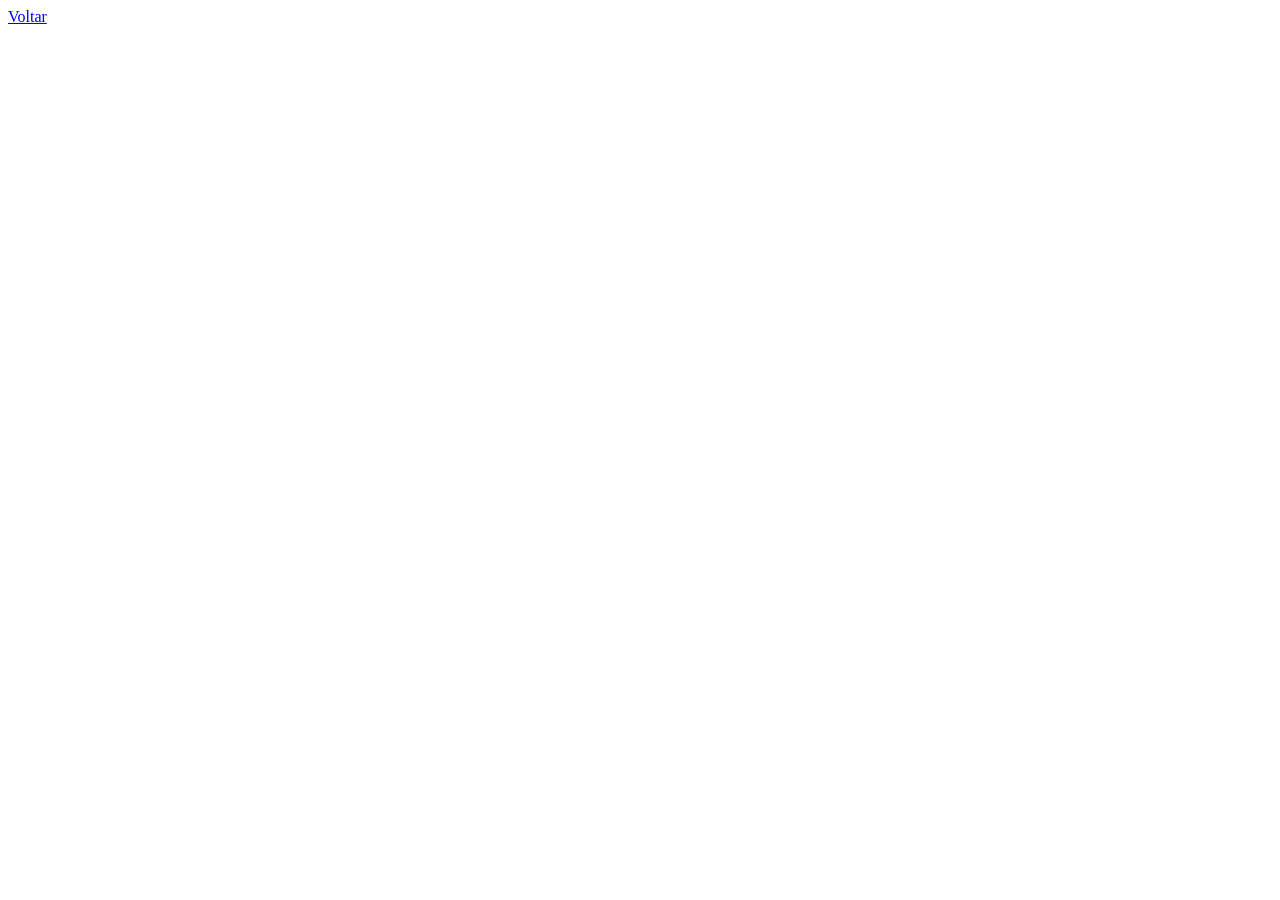
==== pages/imc.html @ f676172d "criado conteúdo dentro das páginas" ====
<!DOCTYPE html>
<html lang="pt-BR">
<head>
    <meta charset="UTF-8">
    <meta name="viewport" content="width=device-width, initial-scale=1.0">
    <title>Fitlife | IMC</title>
</head>
<body>

    <a href="../index.html">Voltar</a>

</body>
</html>
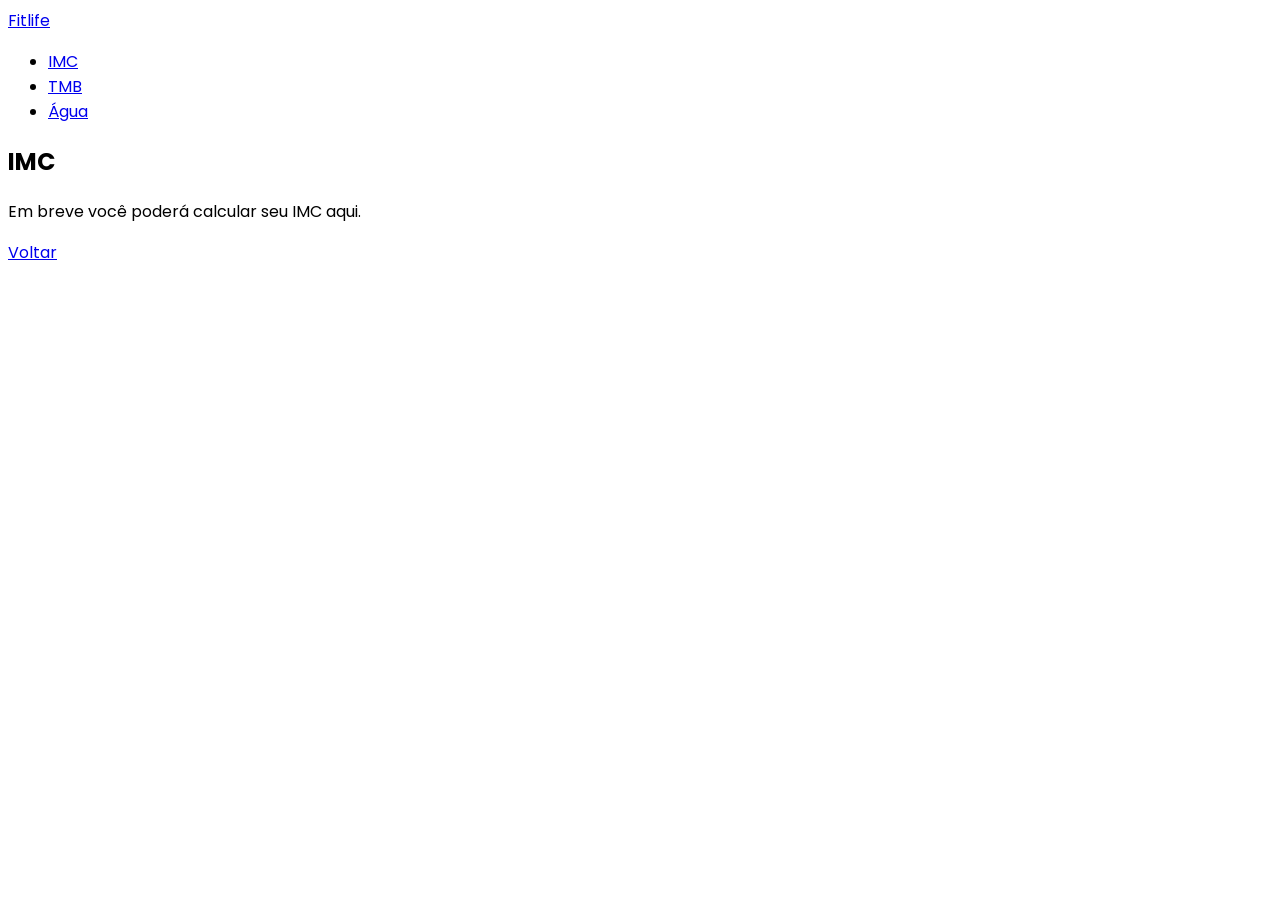
==== commit c0b901cb: "adicionado html semantico" ====
--- a/pages/imc.html
+++ b/pages/imc.html
@@ -1,13 +1,42 @@
 <!DOCTYPE html>
 <html lang="pt-BR">
+
 <head>
     <meta charset="UTF-8">
     <meta name="viewport" content="width=device-width, initial-scale=1.0">
+    <link rel="preconnect" href="https://fonts.googleapis.com">
+    <link rel="preconnect" href="https://fonts.gstatic.com" crossorigin>
+    <link
+        href="https://fonts.googleapis.com/css2?family=Poppins:ital,wght@0,100;0,200;0,300;0,400;0,500;0,600;0,700;0,800;0,900;1,100;1,200;1,300;1,400;1,500;1,600;1,700;1,800;1,900&display=swap"
+        rel="stylesheet">
     <title>Fitlife | IMC</title>
 </head>
-<body>
 
-    <a href="../index.html">Voltar</a>
+<body style="font-family: Poppins;">
 
+    <!--Navegação-->
+    <nav>
+        <a href="../index.html">Fitlife</a>
+
+
+        <ul>
+            <li><a href="imc.html">IMC</a></li>
+            <li><a href="tmb.html">TMB</a></li>
+            <li><a href="water.html">Água</a></li>
+        </ul>
+    </nav>
+
+    <main>
+        <section>
+            <header>
+                <!--Teremos um cabeçalho informando o título da nossa calculadora-->
+                <h1>IMC</h1>
+                <p>Em breve você poderá calcular seu IMC aqui.</p>
+            </header>
+
+            <a href="../index.html">Voltar</a>
+        </section>
+    </main>
 </body>
+
 </html>
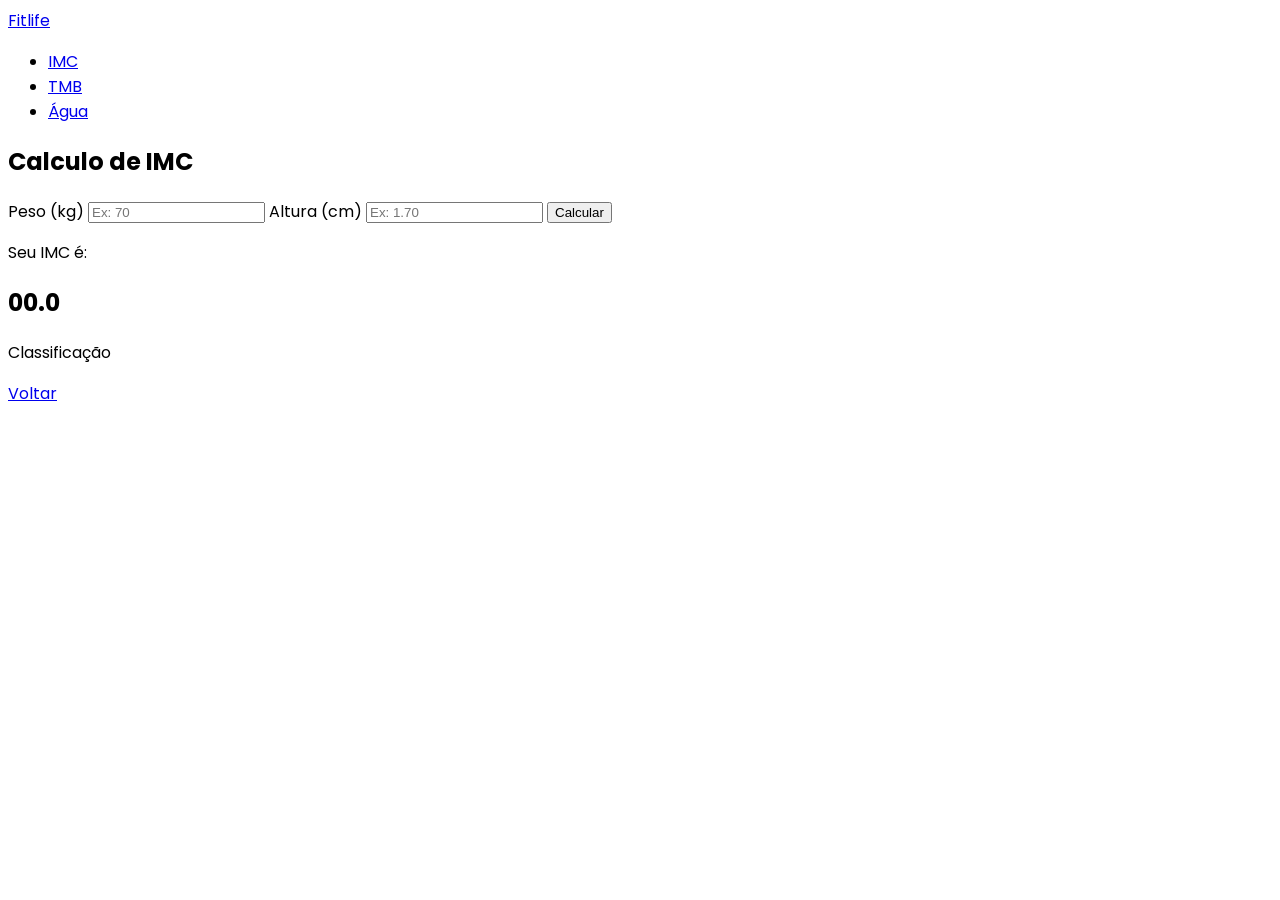
==== commit 754390e9: "adicionando formularios" ====
--- a/pages/imc.html
+++ b/pages/imc.html
@@ -28,14 +28,32 @@
 
     <main>
         <section>
-            <header>
-                <!--Teremos um cabeçalho informando o título da nossa calculadora-->
-                <h1>IMC</h1>
-                <p>Em breve você poderá calcular seu IMC aqui.</p>
-            </header>
+
+            <h1>Calculo de IMC</h1>
+            <form>
+
+                <label for="weight">Peso (kg)</label>
+                <input type="number" id="weight" placeholder="Ex: 70"
+                step="any">
+
+                <label for="height">Altura (cm)</label>
+                <input type="number" id="height" placeholder="Ex: 1.70" required
+                step="any">
+
+                <button>Calcular</button>
+            </form>
+
+                <div>
+                    <p>Seu IMC é:</p>
+                    <h2>00.0</h2>
+                    <p>Classificação</p>
+                </div>
+         
 
             <a href="../index.html">Voltar</a>
         </section>
+
+
     </main>
 </body>
 
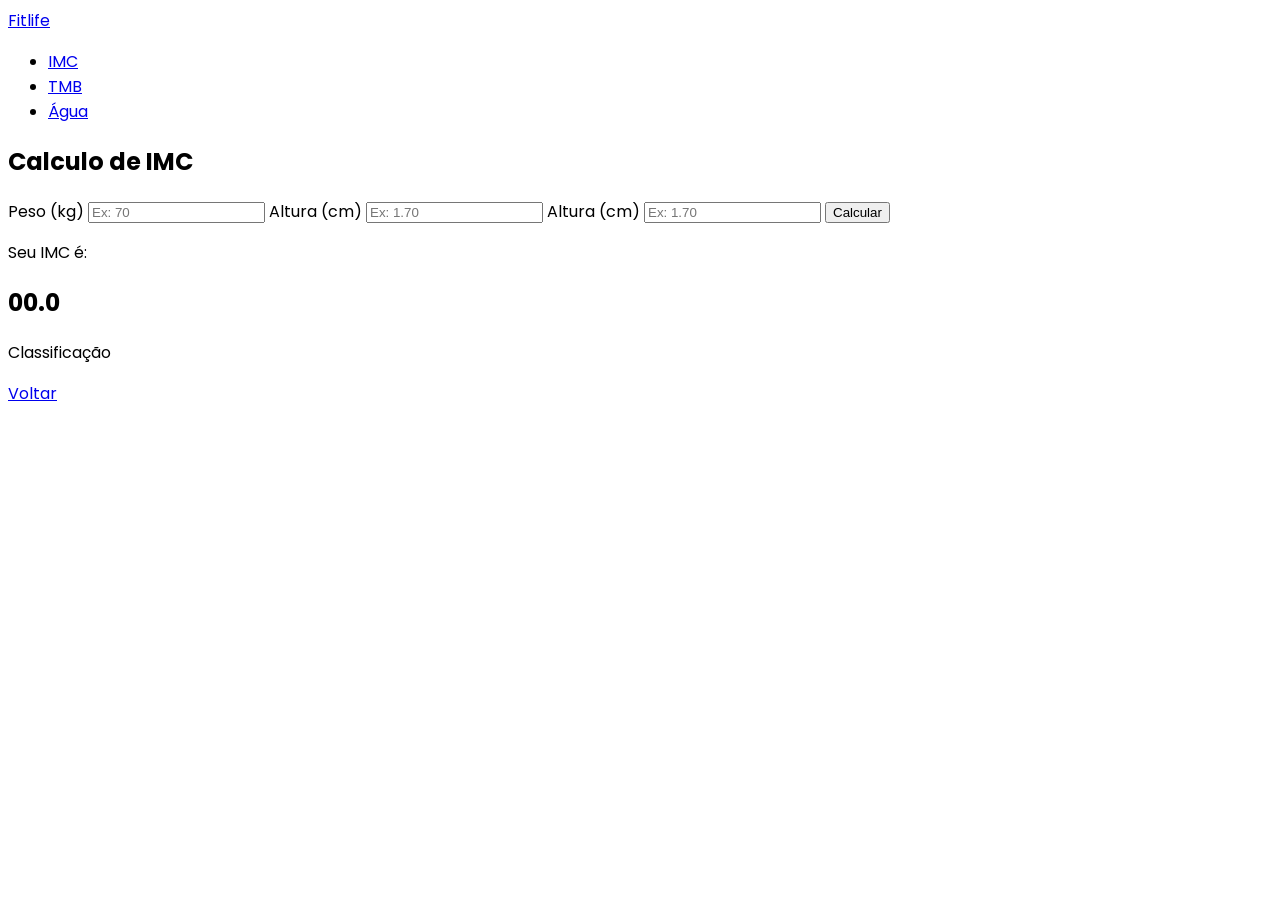
==== commit eb7feee1: "Profile.html criado" ====
--- a/pages/imc.html
+++ b/pages/imc.html
@@ -40,6 +40,10 @@
                 <input type="number" id="height" placeholder="Ex: 1.70" required
                 step="any">
 
+                <label for="height">Altura (cm)</label>
+                <input type="number" id="height" placeholder="Ex: 1.70" required
+                step="any">
+
                 <button>Calcular</button>
             </form>
 
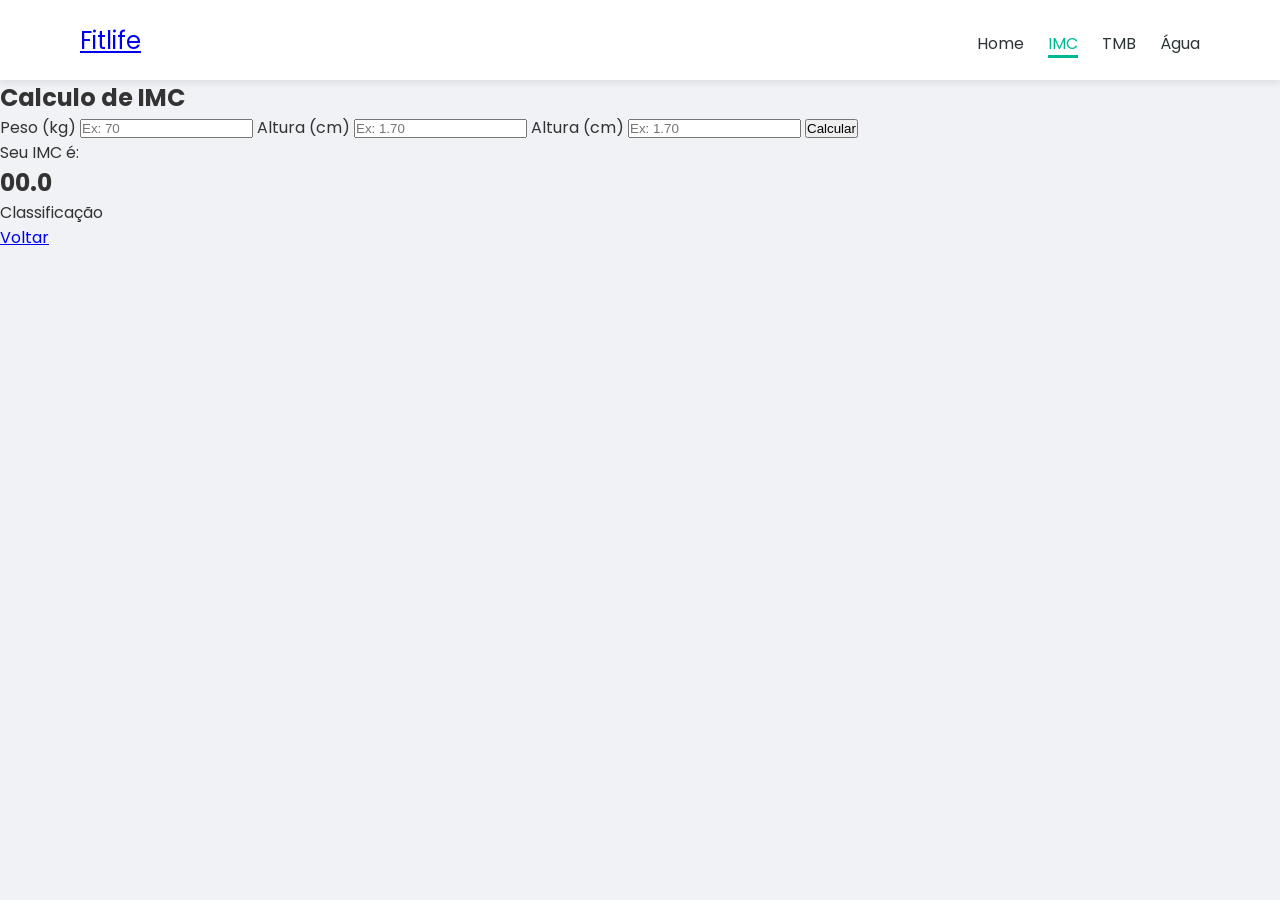
==== commit 78587775: "finalizando css" ====
--- a/pages/imc.html
+++ b/pages/imc.html
@@ -6,23 +6,23 @@
     <meta name="viewport" content="width=device-width, initial-scale=1.0">
     <link rel="preconnect" href="https://fonts.googleapis.com">
     <link rel="preconnect" href="https://fonts.gstatic.com" crossorigin>
-    <link
-        href="https://fonts.googleapis.com/css2?family=Poppins:ital,wght@0,100;0,200;0,300;0,400;0,500;0,600;0,700;0,800;0,900;1,100;1,200;1,300;1,400;1,500;1,600;1,700;1,800;1,900&display=swap"
-        rel="stylesheet">
+    <link rel="stylesheet" href="../css/styles.css">
+    <link rel="stylesheet" href="https://cdnjs.cloudflare.com/ajax/libs/font-awesome/6.0.0/css/all.min.css" />
+    <link href="https://fonts.googleapis.com/css2?family=Poppins:ital,wght@0,100;0,200;0,300;0,400;0,500;0,600;0,700;0,800;0,900;1,100;1,200;1,300;1,400;1,500;1,600;1,700;1,800;1,900&display=swap" rel="stylesheet">
     <title>Fitlife | IMC</title>
 </head>
 
-<body style="font-family: Poppins;">
+<body>
 
     <!--Navegação-->
     <nav>
         <a href="../index.html">Fitlife</a>
 
-
-        <ul>
-            <li><a href="imc.html">IMC</a></li>
-            <li><a href="tmb.html">TMB</a></li>
-            <li><a href="water.html">Água</a></li>
+        <ul class="nav-links">
+            <li><a class="nav-link" href="../index.html">Home</a></li>
+            <li><a class="nav-link" id="nav-active"  href="imc.html">IMC</a></li>
+            <li><a class="nav-link" href="tmb.html">TMB</a></li>
+            <li><a class="nav-link" href="water.html">Água</a></li>
         </ul>
     </nav>
 
@@ -30,6 +30,7 @@
         <section>
 
             <h1>Calculo de IMC</h1>
+
             <form>
 
                 <label for="weight">Peso (kg)</label>
--- a/css/styles.css
+++ b/css/styles.css
@@ -0,0 +1,52 @@
+* {
+    margin: 0;
+    padding: 0;
+    box-sizzing: border-box;
+}
+
+body {
+    font-family: "Poppins", sans-serif;
+    background-color: #f0f2f5;
+    color: #333
+}
+
+nav {
+    /* flexbox */
+    display: flex;
+    justify-content: space-between;
+    align-items: center;
+
+    height: 80px;
+    background-color: #fff;
+    font-size: 24px;
+    padding: 0 80px;
+    box-shadow: 0 2px 8px rgba(0, 0, 0, 0.1);
+}
+
+.logo{
+    /* flexbox */
+    display: flex;
+    align-items: center;
+    gap: 8px;
+    font-size: 24px;
+    color: #00b894;
+    text-decoration: none;
+    font-weight: 600;
+}
+
+.nav-links {
+    display: flex;
+    list-style: none;
+    gap: 24px;
+}
+
+.nav-link {
+    text-decoration: none;
+    color: #2d3436;
+    font-size: 16px;
+}
+
+#nav-active {
+    border-bottom: 3px #00b894 solid;
+    color: #00b894;
+}
